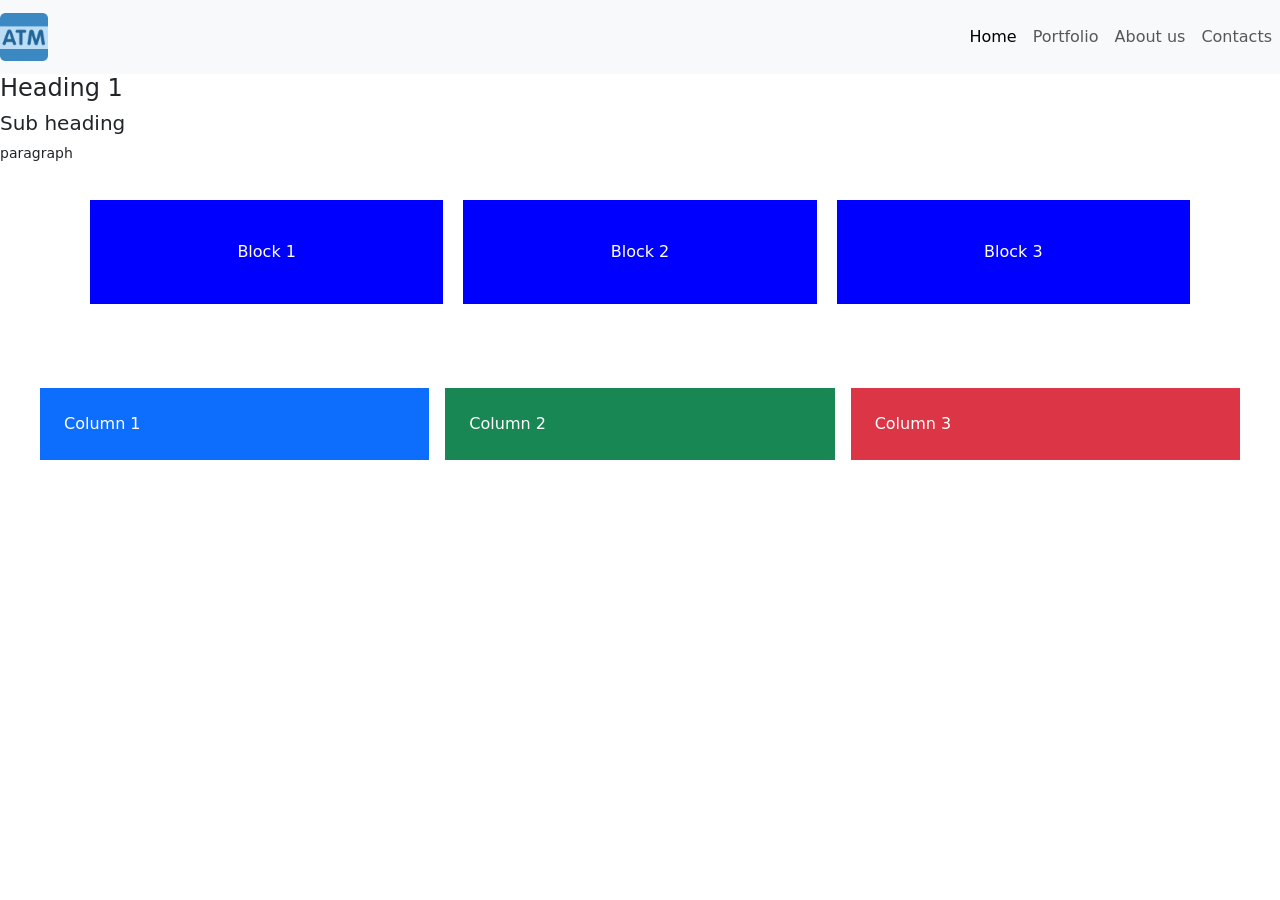
==== index.html @ cbf0f79c "chore: initial commit" ====
<!DOCTYPE>
<html>

<head>
  <meta name="viewport" content="width=device-width, initial-scale=1.0">
  <link href="https://cdn.jsdelivr.net/npm/bootstrap@5.3.8/dist/css/bootstrap.min.css" rel="stylesheet"
    integrity="sha384-sRIl4kxILFvY47J16cr9ZwB07vP4J8+LH7qKQnuqkuIAvNWLzeN8tE5YBujZqJLB" crossorigin="anonymous">
  <link rel="stylesheet" href="style.css">
</head>

<body>
  <nav class="navbar navbar-expand-lg navbar-light bg-light">
    <a class="navbar-brand" href="https://www.youtube.com/watch?v=dQw4w9WgXcQ">
      <img src="icon.png" alt="icon" id="icon">
    </a>

    <button class="navbar-toggler" type="button" data-bs-toggle="collapse" data-bs-target="#menu">
      <span class="navbar-toggler-icon"></span>
    </button>

    <div class="collapse navbar-collapse" id="menu">
      <ul class="navbar-nav ms-auto">
        <li class="nav-item"><a class="nav-link active" href="#">Home</a></li>
        <li class="nav-item"><a class="nav-link" href="#">Portfolio</a></li>
        <li class="nav-item"><a class="nav-link" href="#">About us</a></li>
        <li class="nav-item"><a class="nav-link" href="#">Contacts</a></li>
      </ul>
    </div>
  </nav>

  <h1>Heading 1</h1>
  <h2>Sub heading</h2>
  <p>paragraph</p>

  <div class="container">
    <div class="box">Block 1</div>
    <div class="box">Block 2</div>
    <div class="box">Block 3</div>
  </div>

  <div class="bs-container mt-4">
    <div class="row g-3">
      <div class="col-12 col-md-6 col-lg-4">
        <div class="p-4 bg-primary text-white">Column 1</div>
      </div>
      <div class="col-12 col-md-6 col-lg-4">
        <div class="p-4 bg-success text-white">Column 2</div>
      </div>
      <div class="col-12 col-md-6 col-lg-4">
        <div class="p-4 bg-danger text-white">Column 3</div>
      </div>
    </div>
  </div>

  <script src="https://cdn.jsdelivr.net/npm/bootstrap@5.3.8/dist/js/bootstrap.bundle.min.js"
    integrity="sha384-FKyoEForCGlyvwx9Hj09JcYn3nv7wiPVlz7YYwJrWVcXK/BmnVDxM+D2scQbITxI"
    crossorigin="anonymous"></script>
</body>

</html>
---- style.css ----
h1 {
  font-size: 24px;
}

h2 {
  font-size: 20px;
}

p {
  font-size: 14px;
}



.container {
  display: grid;
  grid-template-columns: 1fr;
  gap: 20px;
  padding: 20px;
}

.box {
  background: blue;
  color: white;
  padding: 40px;
  text-align: center;
}

.bs-container {
  padding: 40px;
}

#icon {
  max-width: 48px;
  max-height: 48px;
}

@media(min-width: 768px) {
  h1 {
    min-width: 32px;
  }

  h2 {
    min-width: 24px;
  }

  p {
    min-width: 16px;
  }

  .container {
    grid-template-columns: 1fr 1fr;
  }
}

@media(min-width: 1024px) {
  h1 {
    min-width: 48px;
  }

  h2 {
    min-width: 32px;
  }

  p {
    min-width: 20px;
  }

  .container {
    grid-template-columns: 1fr 1fr 1fr;
  }
}
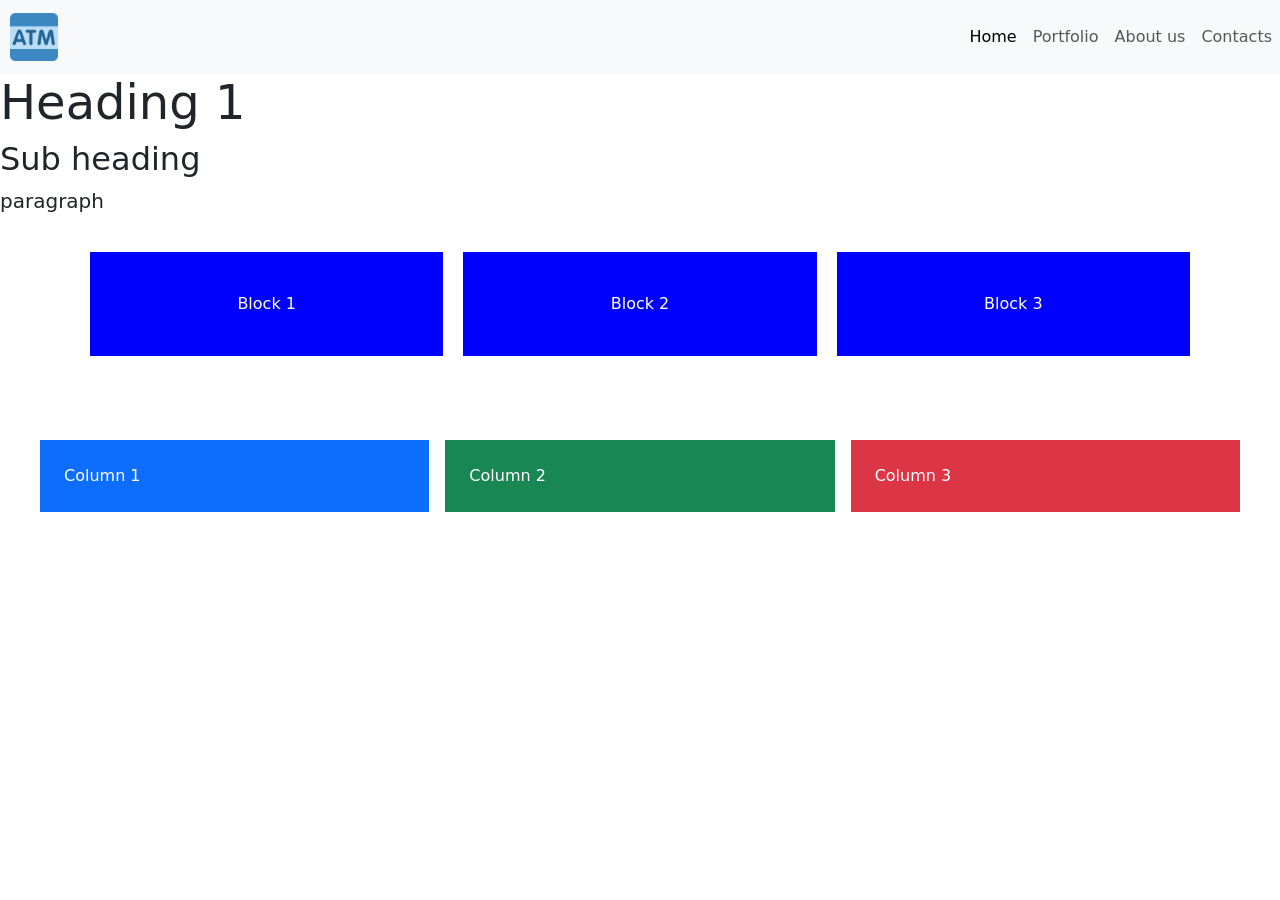
==== commit bdccef62: "chore: add README.md" ====
--- a/index.html
+++ b/index.html
@@ -11,7 +11,7 @@
 <body>
   <nav class="navbar navbar-expand-lg navbar-light bg-light">
     <a class="navbar-brand" href="https://www.youtube.com/watch?v=dQw4w9WgXcQ">
-      <img src="icon.png" alt="icon" id="icon">
+      <img src="images/icon.png" alt="icon" id="icon">
     </a>
 
     <button class="navbar-toggler" type="button" data-bs-toggle="collapse" data-bs-target="#menu">
@@ -21,7 +21,7 @@
     <div class="collapse navbar-collapse" id="menu">
       <ul class="navbar-nav ms-auto">
         <li class="nav-item"><a class="nav-link active" href="#">Home</a></li>
-        <li class="nav-item"><a class="nav-link" href="#">Portfolio</a></li>
+        <li class="nav-item"><a class="nav-link" href="portfolio.html">Portfolio</a></li>
         <li class="nav-item"><a class="nav-link" href="#">About us</a></li>
         <li class="nav-item"><a class="nav-link" href="#">Contacts</a></li>
       </ul>
--- a/style.css
+++ b/style.css
@@ -33,19 +33,20 @@
 #icon {
   max-width: 48px;
   max-height: 48px;
+  margin-left: 10px;
 }
 
 @media(min-width: 768px) {
   h1 {
-    min-width: 32px;
+    font-size: 32px;
   }
 
   h2 {
-    min-width: 24px;
+    font-size: 24px;
   }
 
   p {
-    min-width: 16px;
+    font-size: 16px;
   }
 
   .container {
@@ -55,15 +56,15 @@
 
 @media(min-width: 1024px) {
   h1 {
-    min-width: 48px;
+    font-size: 48px;
   }
 
   h2 {
-    min-width: 32px;
+    font-size: 32px;
   }
 
   p {
-    min-width: 20px;
+    font-size: 20px;
   }
 
   .container {
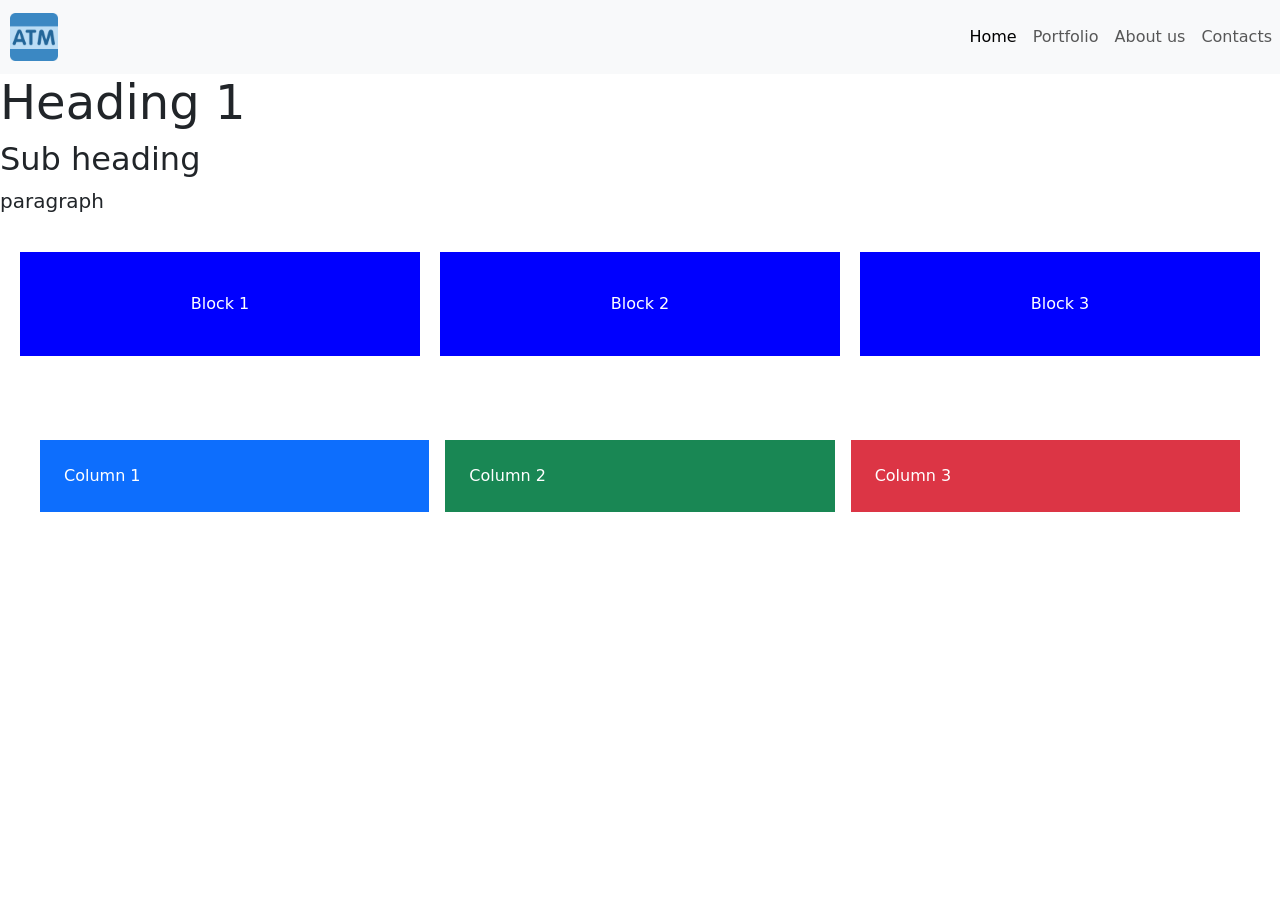
==== commit 13f6f4cf: "some changes" ====
--- a/index.html
+++ b/index.html
@@ -32,7 +32,7 @@
   <h2>Sub heading</h2>
   <p>paragraph</p>
 
-  <div class="container">
+  <div class="boxes">
     <div class="box">Block 1</div>
     <div class="box">Block 2</div>
     <div class="box">Block 3</div>
--- a/style.css
+++ b/style.css
@@ -12,7 +12,7 @@
 
 
 
-.container {
+.boxes {
   display: grid;
   grid-template-columns: 1fr;
   gap: 20px;
@@ -49,7 +49,7 @@
     font-size: 16px;
   }
 
-  .container {
+  .boxes {
     grid-template-columns: 1fr 1fr;
   }
 }
@@ -67,7 +67,7 @@
     font-size: 20px;
   }
 
-  .container {
+  .boxes {
     grid-template-columns: 1fr 1fr 1fr;
   }
 }
